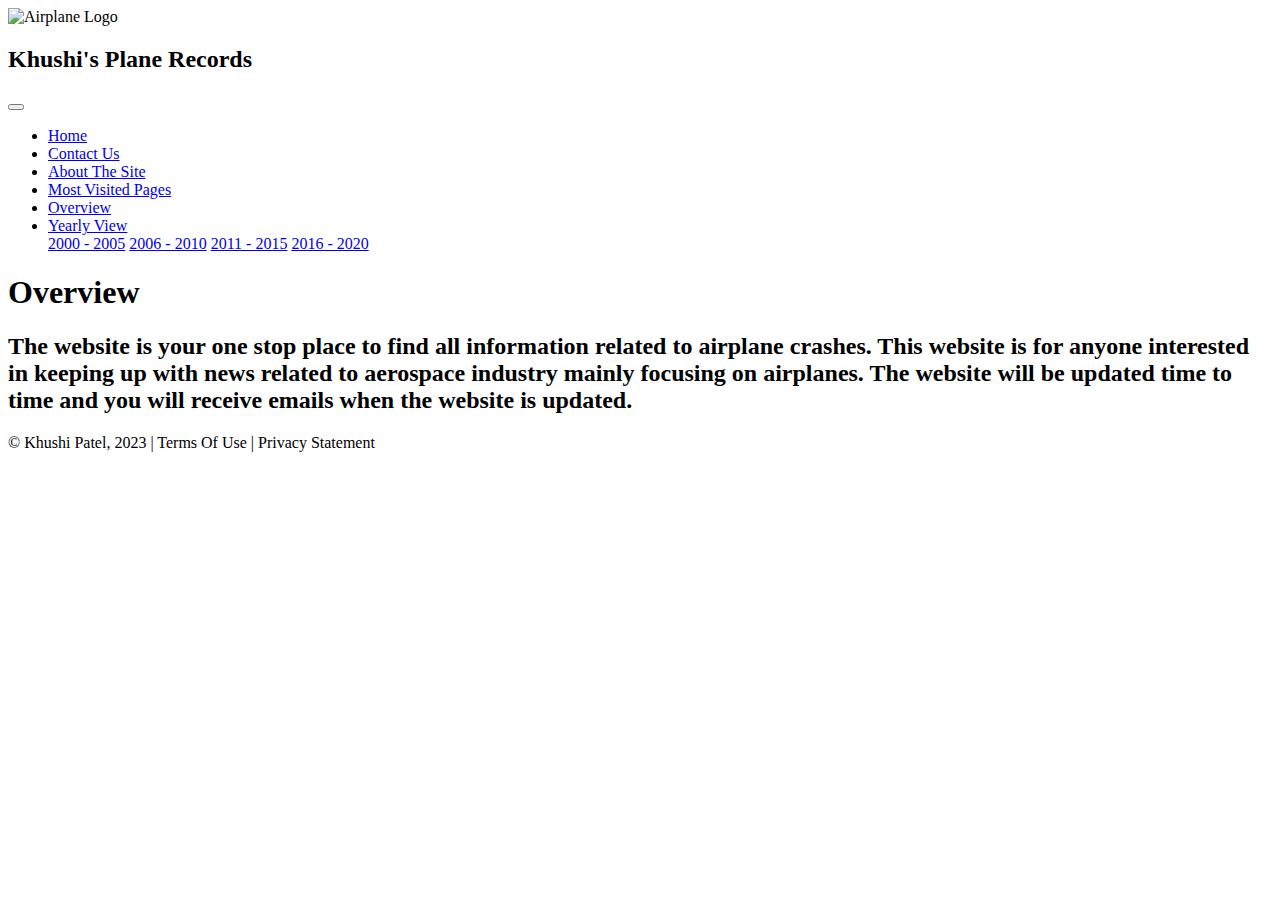
==== overviewindex.html @ 2c103923 "Add files via upload" ====
<!DOCTYPE html>
<html lang="en">
<head>
  <meta charset="UTF-8">
  <title>OverView</title>
  <link href="https://cdn.jsdelivr.net/npm/bootstrap@5.0.2/dist/css/bootstrap.min.css"
        rel="stylesheet"
        integrity="sha384-EVSTQN3/azprG1Anm3QDgpJLIm9Nao0Yz1ztcQTwFspd3yD65VohhpuuCOmLASjC"
        crossorigin="anonymous">
  <link href="styles/overviewmain.css" rel="stylesheet">
</head>
<img src="Images/AirplaneIcon.JPG" alt="Airplane Logo" height="80">
<h2>Khushi's Plane Records</h2>
<div class="container-fluid">
  <div class="row">
    <nav class="navbar navbar-expand-md
                    justify-content-start
                    col-12">
      <nav class="navbar navbar-expand-lg navbar-light bg-light sticky-top ">
        <!-- Brand -->
        <!-- Responsive Button for the smaller menu -->
        <button class="navbar-toggler" type="button"
                data-bs-toggle="collapse" data-bs-target="#collapsibleNavbar">
          <span class="navbar-toggler-icon"></span>
        </button>
        <div class="collapse navbar-collapse" id="collapsibleNavbar">
          <ul class="navbar-nav">
            <!-- Links -->
            <li class="nav-item">
              <a class="nav-link" href="index.html">Home</a>
            </li>
            <li class="nac-item">
              <a class="nav-link" href="contact.html">Contact Us</a>
            </li>
            <li class="nav-item">
              <a class="nav-link" href="AboutTheSiteIndex.html">About The Site</a>
            </li>
            <li class="nav-item">
              <a class="nav-link" href="yearlyoverviewindex.html"> Most Visited Pages</a>
            </li>
            <li class="nav-item">
              <a class="nav-link" href="overviewindex.html">Overview</a>
            </li>

            <!-- Dropdown -->
            <li class="nav-item dropdown">
              <a class="nav-link dropdown-toggle" href="#" id="navbardrop"
                 data-toggle="dropdown" role="button" data-bs-toggle="dropdown" aria-expanded="false">
                Yearly View
              </a>
              <div class="dropdown-menu">
                <a class="dropdown-item" href="#">2000 - 2005</a>
                <a class="dropdown-item" href="#">2006 - 2010</a>
                <a class="dropdown-item" href="#">2011 - 2015</a>
                <a class="dropdown-item" href="#">2016 - 2020</a>
              </div>
            </li>
          </ul>
        </div>
      </nav>
      <section>
<h1> Overview</h1>
        <h2> The website is your one stop place to find all information related to airplane crashes. This website is for
          anyone interested in keeping up with news related to aerospace industry mainly focusing on airplanes. The website
          will be updated time to time and you will receive emails when the website is updated. </h2>
<body>

<footer class="footer page-footer font-small ">
  <div class="container">
    <div class="row">
      <span class="text-muted">&copy; Khushi Patel, 2023 |  Terms Of Use  |  Privacy Statement</span>
    </div>
  </div>
</footer>
  </div>

  <script src="https://cdn.jsdelivr.net/npm/bootstrap@5.0.2/dist/js/bootstrap.bundle.min.js"
          integrity="sha384-MrcW6ZMFYlzcLA8Nl+NtUVF0sA7MsXsP1UyJoMp4YLEuNSfAP+JcXn/tWtIaxVXM"
          crossorigin="anonymous">
  </script>
  <script src="https://code.jquery.com/jquery-3.2.1.min.js"></script>
  <script src="js/jquery.slicknav.min.js"></script>
</body>
</html>
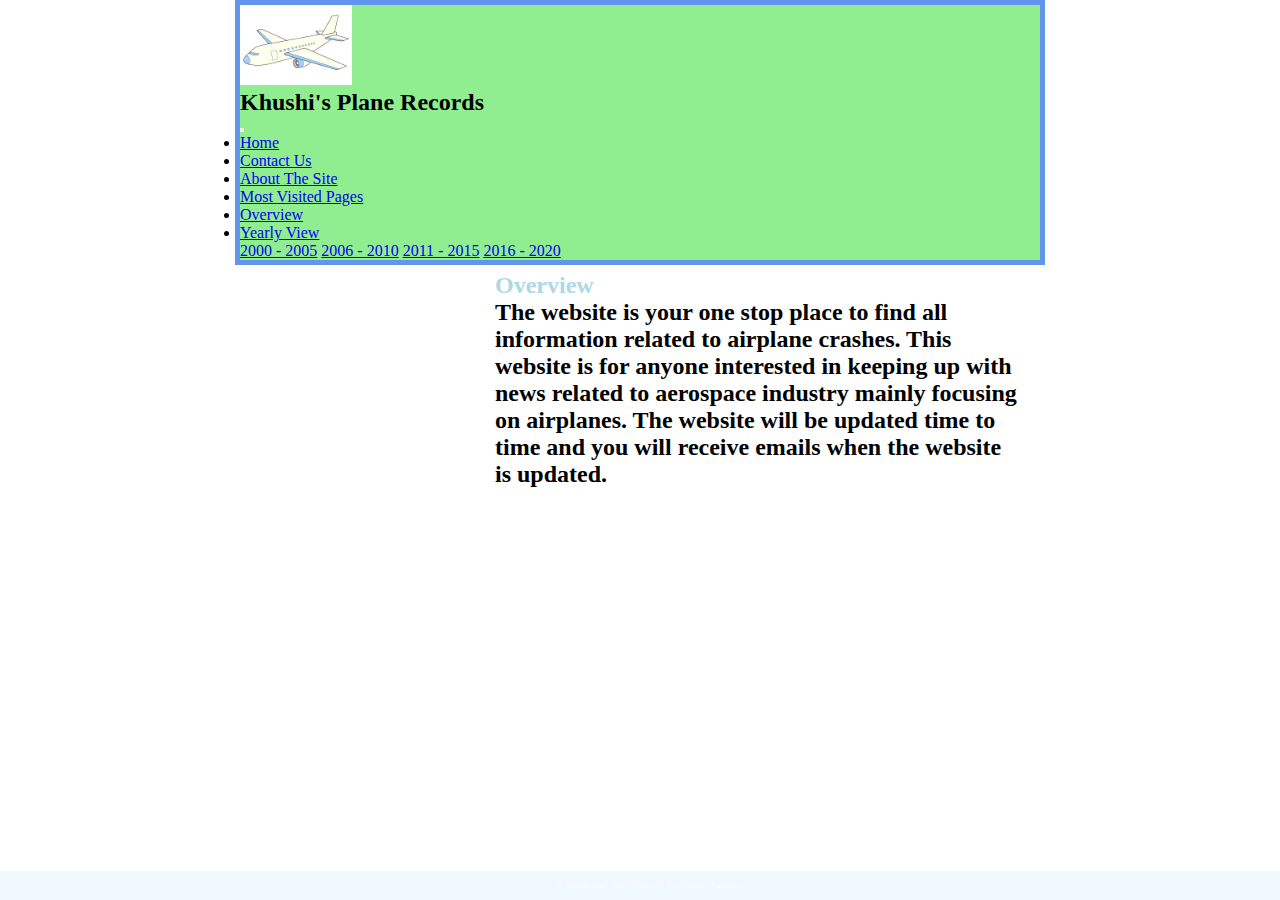
==== commit a9c950ed: "Update overviewindex.html" ====
--- a/overviewindex.html
+++ b/overviewindex.html
@@ -1,3 +1,4 @@
+<!-- DEVELOPER: Khushi Patel, IS117-006, Spring 2023 --->
 <!DOCTYPE html>
 <html lang="en">
 <head>
@@ -81,4 +82,4 @@
   <script src="https://code.jquery.com/jquery-3.2.1.min.js"></script>
   <script src="js/jquery.slicknav.min.js"></script>
 </body>
-</html>+</html>
--- a/styles/overviewmain.css
+++ b/styles/overviewmain.css
@@ -0,0 +1,192 @@
+* {
+    margin: 0;
+    padding: 0;
+}
+
+html {
+    background-color: white;
+}
+
+body {
+    font-family: CourierNew;
+    font-size: 100%;
+    width: 800px;
+    margin: 0 auto;
+    border: 5px solid cornflowerblue;
+    background-color: lightgreen;
+}
+
+a:focus, a:hover {
+    font-style: italic;
+}
+
+header {
+    padding: 1.5em 0 2em 0;
+    border-bottom: 3px cornflowerblue;
+    background-image: -moz-linear-gradient(
+            30deg, lightsalmon 0%, skyblue 30%, lightcoral 50%, aqua 80%, mediumpurple 100%);
+    background-image: -webkit-linear-gradient(
+            30deg, lightsalmon 0%, skyblue 30%, lightcoral 50%, aqua 80%, mediumpurple 100%);
+    background-image: -o-linear-gradient(
+            30deg, lightsalmon 0%, skyblue 30%, lightcoral 50%, aqua 80%, mediumpurple 100%);
+    background-image: linear-gradient(
+            30deg, lightsalmon 0%, skyblue 30%, lightcoral 50%, aqua 80%, mediumpurple 100%);
+}
+
+header h2 {
+    font-size: 175%;
+    color: lightblue;
+}
+
+header h3 {
+    font-size: 130%;
+    font-style: italic;
+}
+
+header img {
+    float: left;
+    padding: 0 30px;
+}
+
+.shadow {
+    text-shadow: 2px 2px 2px lightblue;
+}
+
+main {
+    clear: left;
+}
+
+section {
+    width: 525px;
+    float: right;
+    padding: 0 20px 20px 20px;
+}
+
+section h1 {
+    color: lightblue;
+    font-size: 150%;
+    padding-top: .5em;
+    margin: 0;
+}
+
+section p {
+    padding-bottom: .5em;
+}
+
+section blockquote {
+    padding: 0 2em;
+    font-style: italic;
+}
+
+section ul {
+    padding: 0 0 .25em 1.25em;
+    list-style-type: circle;
+}
+
+section li {
+    padding-bottom: .35em;
+}
+
+article {
+    padding: .5em 0;
+}
+
+article h2 {
+    font-size: 115%;
+    padding: 0 0 .25em 0;
+}
+
+article img {
+    float: right;
+    margin: .5em 0 1em 1em;
+    border: 1px solid black;
+}
+
+#navigation_bar ul {
+    list-style-type: none;
+    margin: 0;
+    padding: 0;
+    position: relative;
+}
+
+#navigation_bar ul li{
+    float: left; /* display horizontally */
+}
+
+#navigation_bar ul li a{
+    display: block;
+    width: 160px;
+    text-align: center;
+    padding: 1em 0;
+    text-decoration: none; /* removes underline for the link */
+    background-color: lightblue;
+    color: black;
+    font-weight: bold;
+}
+
+#navigation_bar a.current {
+    color: yellow;
+}
+
+#navigation_bar ul ul {
+    display: none;
+    position: absolute;
+    top: 100%;
+}
+
+#navigation_bar ul ul li {
+    float: none;
+}
+
+#navigation_bar ul li:hover > ul {
+    display: block;
+}
+
+#navigation_bar > ul::after {
+    content: "";
+    clear: both;
+    display: block;
+}
+
+aside {
+    width: 215px;
+    float: right;
+    padding: 0 0 20px 20px;
+}
+
+aside h2 {
+    color: deepskyblue;
+    font-size: 130%;
+    padding: .5em 0 .25em 0;
+}
+
+aside h3 {
+    font-size: 105%;
+    padding-bottom: .25em;
+}
+
+aside img {
+    padding-bottom: 1em;
+}
+
+footer {
+    background-color: palevioletred;
+    clear: both;
+}
+
+footer p {
+    text-align: center;
+    color: salmon;
+    padding: 1em 0;
+}
+.footer {
+    position: fixed;
+    left: 0;
+    bottom: 0;
+    width: 100%;
+    background-color: aliceblue;
+    color: white;
+    text-align: center;
+    padding: 10px;
+    font-size: 0.5rem;
+}